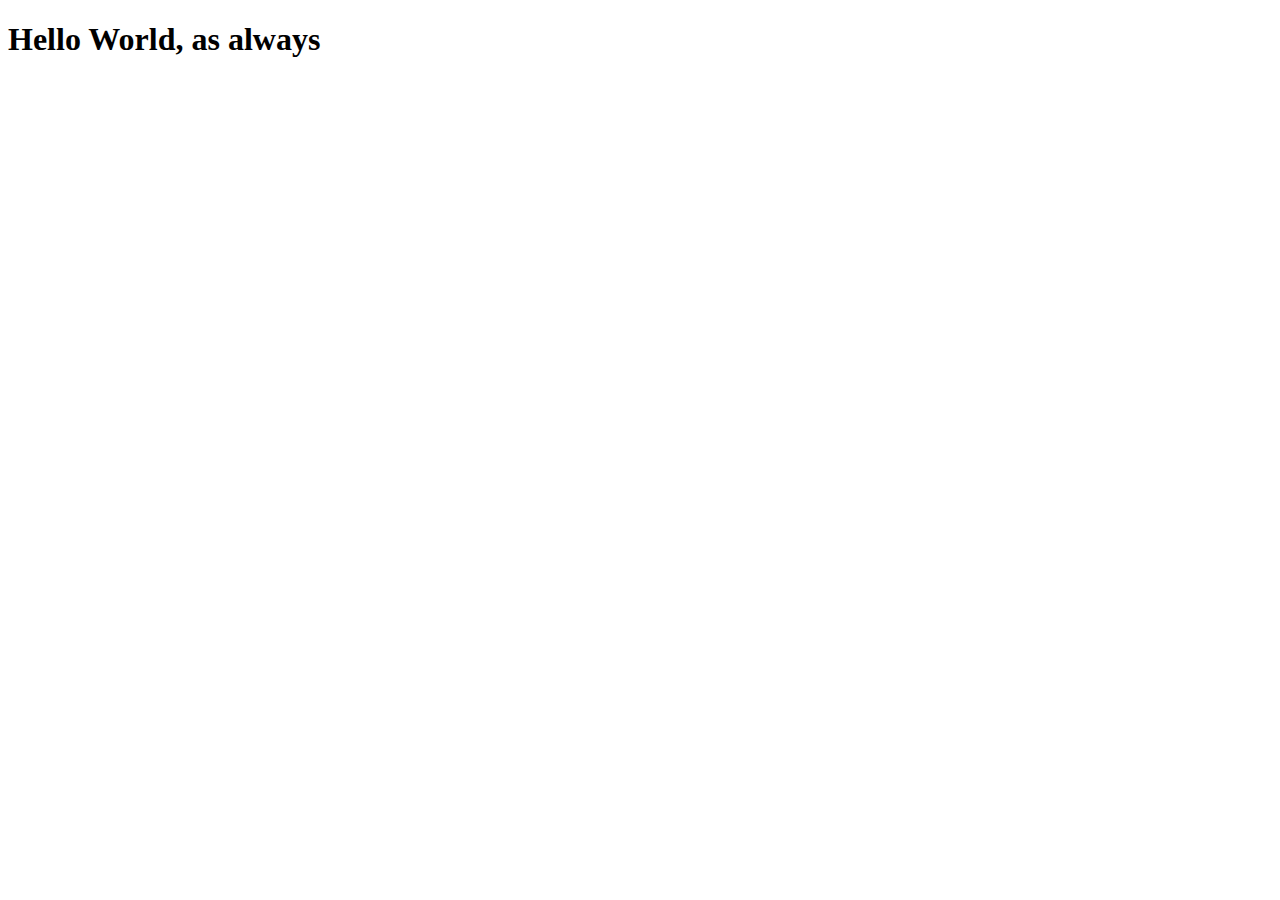
==== index.html @ 38c2788a "Add README.md, initial index.html" ====
<!DOCTYPE html>
<html lang="en">
<head>
    <meta charset="UTF-8">
    <meta name="viewport" content="width=device-width, initial-scale=1.0">
    <title>First Webpage</title>
</head>
<body>
    <h1>Hello World, as always</h1>
    
</body>
</html>
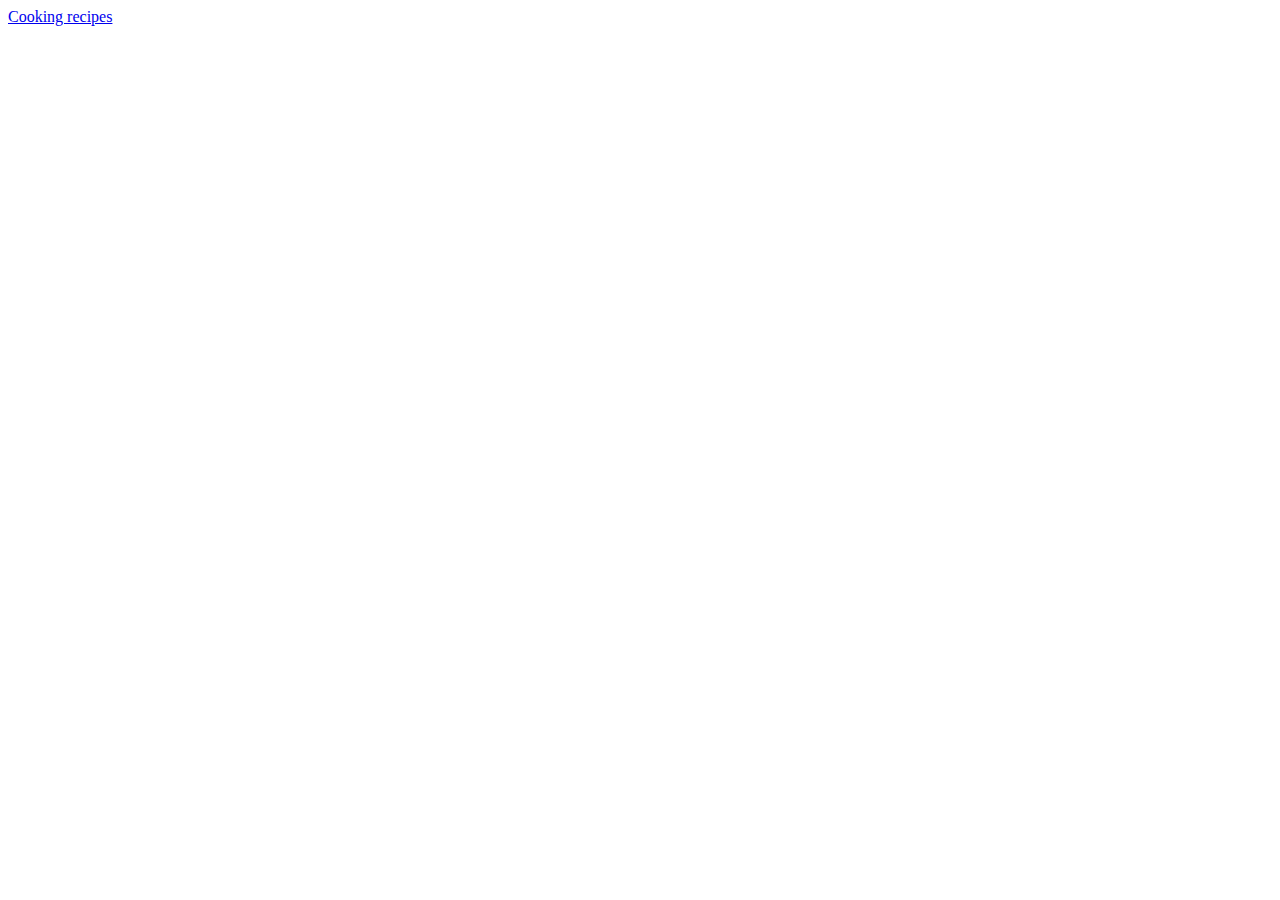
==== commit 945fd596: "recipe site HTML, README done, add index in root folder" ====
--- a/index.html
+++ b/index.html
@@ -1,12 +1,11 @@
 <!DOCTYPE html>
 <html lang="en">
-<head>
-    <meta charset="UTF-8">
-    <meta name="viewport" content="width=device-width, initial-scale=1.0">
-    <title>First Webpage</title>
-</head>
-<body>
-    <h1>Hello World, as always</h1>
-    
-</body>
-</html>+  <head>
+    <meta charset="UTF-8" />
+    <meta name="viewport" content="width=device-width, initial-scale=1.0" />
+    <title>Introducing projects with Odin</title>
+  </head>
+  <body>
+    <a href="./odin-recipes/inedx.html">Cooking recipes</a>
+  </body>
+</html>
